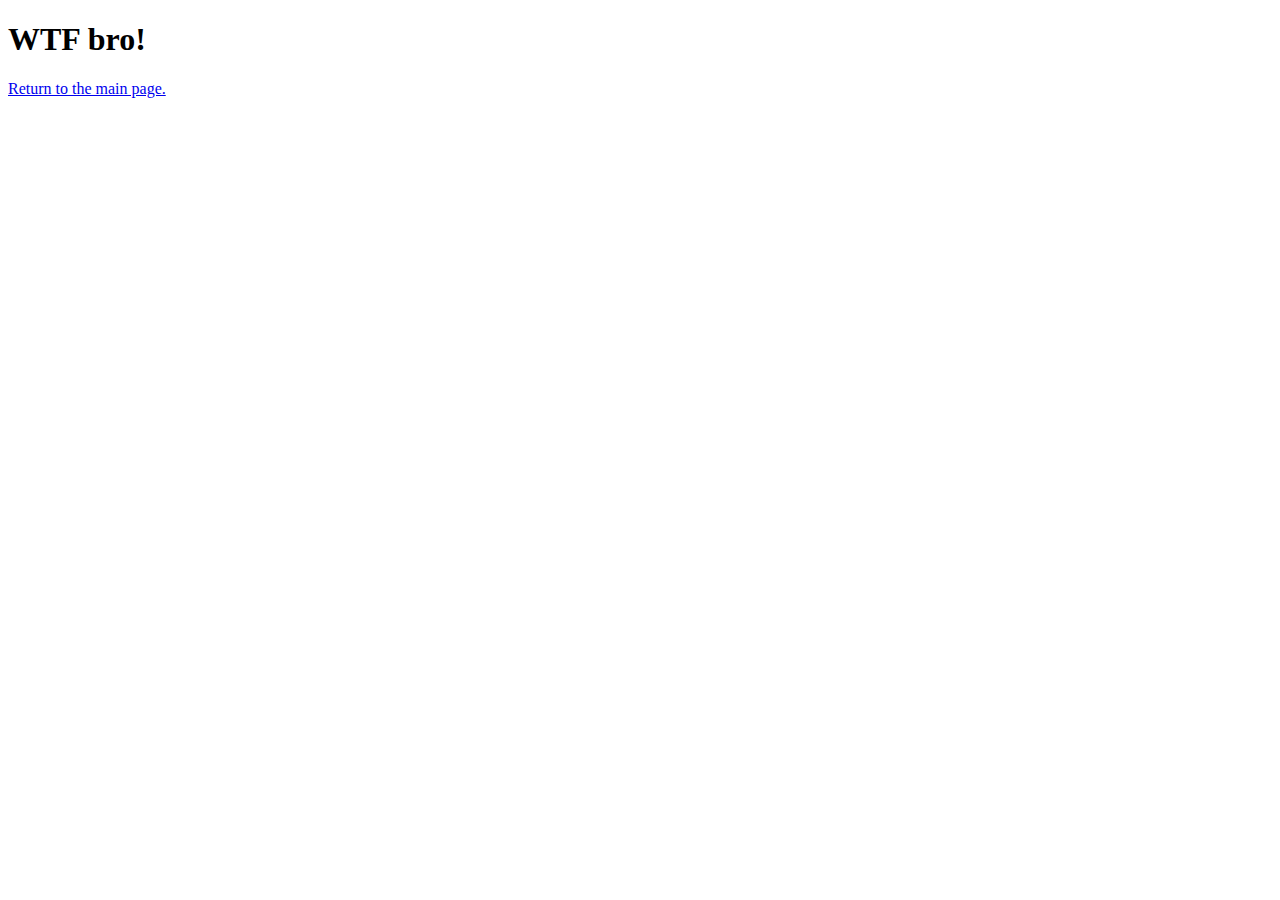
==== site/button-output.html @ 6f584a60 "50% CSS" ====
<!DOCTYPE html>
<html lang="en">
<head>
    <meta charset="UTF-8">
    <title>Button output page</title>
</head>
<body>
    <h1>WTF bro!</h1>
    <a href="index.html">Return to the main page.</a>
</body>
</html>
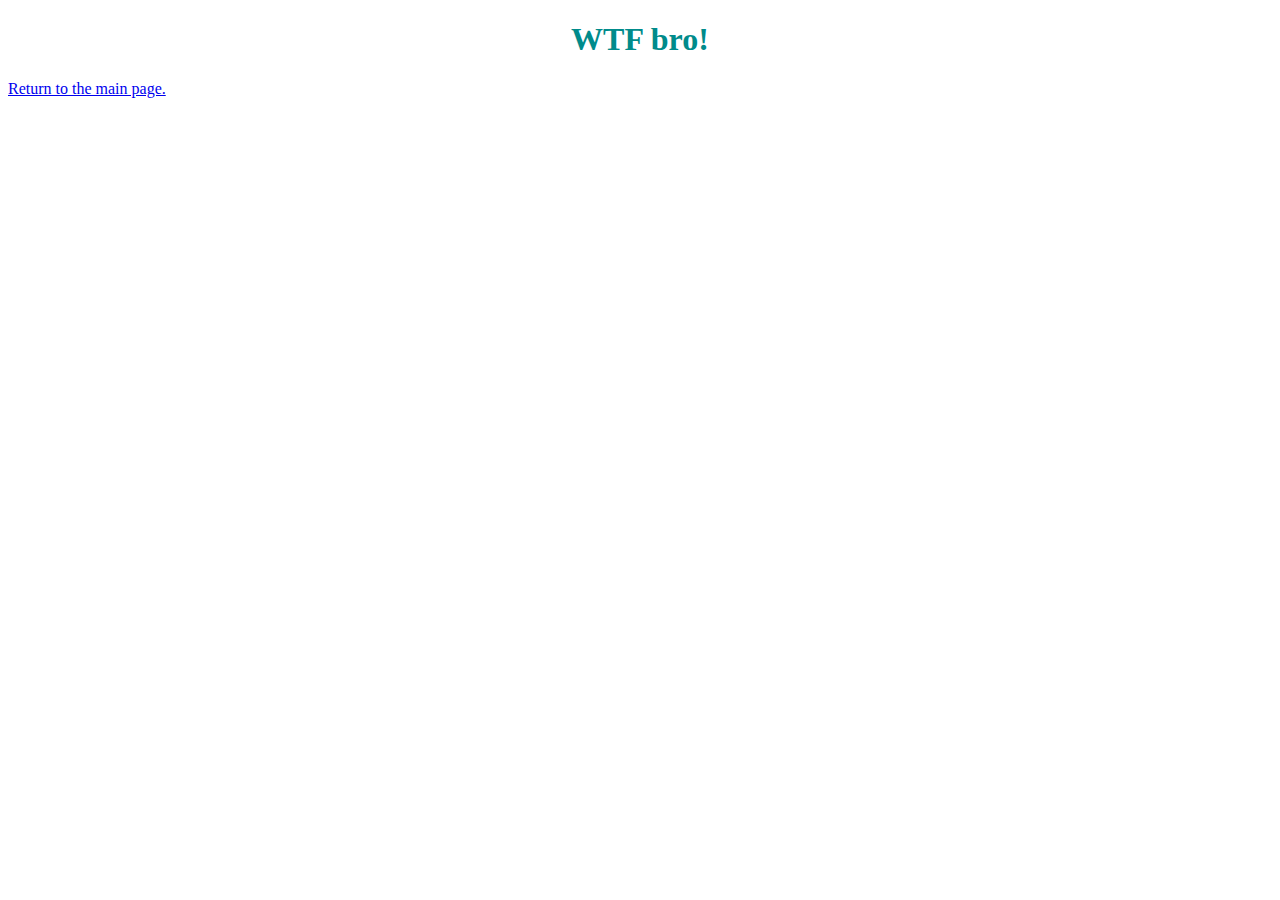
==== commit 505e4376: "font style" ====
--- a/site/button-output.html
+++ b/site/button-output.html
@@ -3,6 +3,7 @@
 <head>
     <meta charset="UTF-8">
     <title>Button output page</title>
+    <link rel="stylesheet" href="style.css">
 </head>
 <body>
     <h1>WTF bro!</h1>
--- a/site/style.css
+++ b/site/style.css
@@ -0,0 +1,42 @@
+h1 {
+    color: darkcyan;
+    text-align: center;
+
+}
+p {
+    color: black;
+    font-size: 20px;
+    text-align: center;
+}
+
+.arial{
+    font-family: Arial, Helvetica, sans-serif;
+}
+
+p.quote {
+    color: black;
+    font-size: 20px;
+    text-align: center;
+    font-style: italic;
+    background-color: beige;
+    font-family:'Trebuchet MS', 'Lucida Sans Unicode', 'Lucida Grande', 'Lucida Sans', Arial, sans-serif;
+}
+#title {
+    font-size: 36px;
+}
+.center{
+    align-content: center;
+}
+a.red_button{
+    background-color: red;
+    color: black;
+}
+a.red_button:hover{
+    font-size: larger;
+    color: black;
+}
+a.red_button:active{
+    font-size: larger;
+    color: black;
+    background-color: rgb(255, 192, 197);
+}